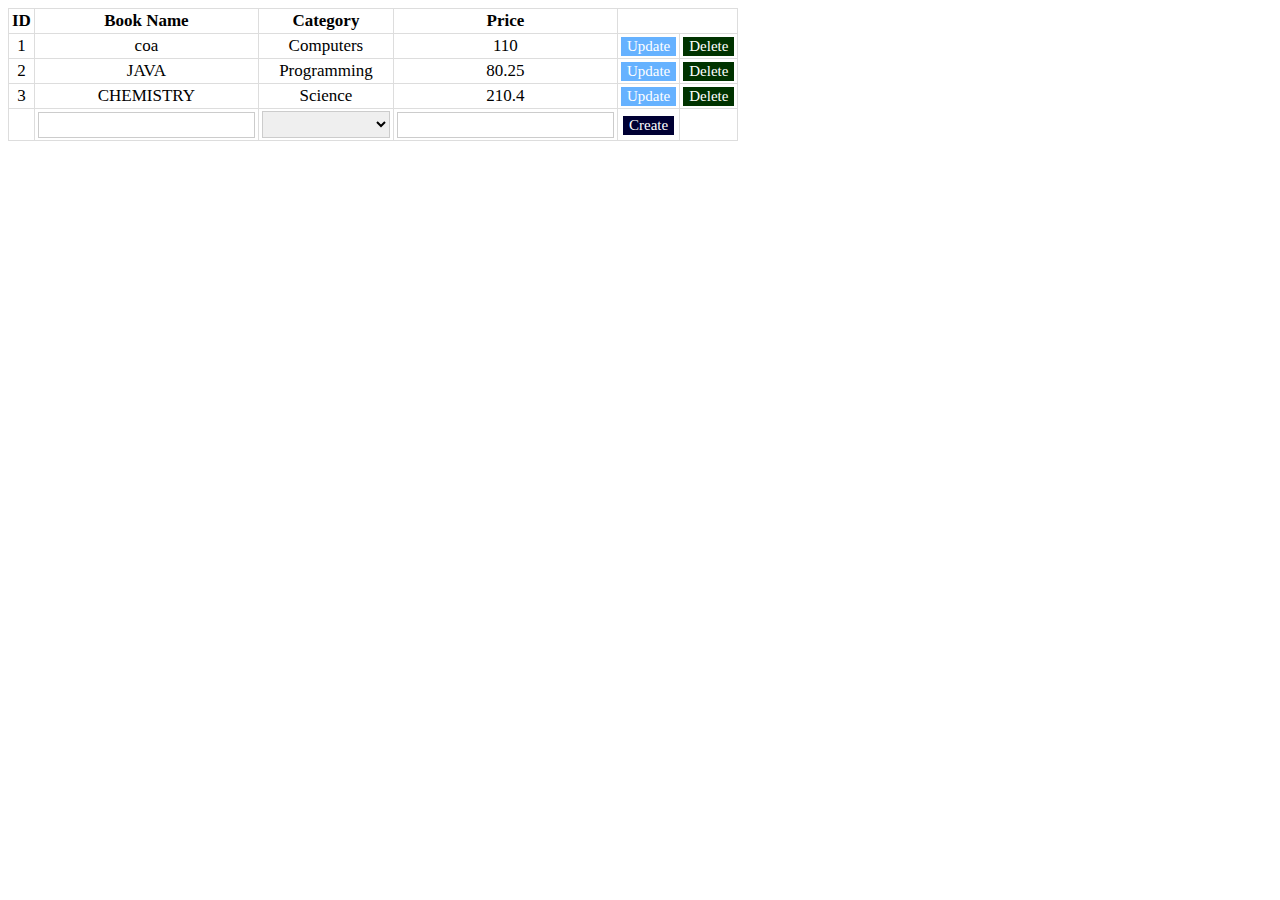
==== PRAJAKTA_DHATRAK_JAVASCRIPT/CRUD_APP_PROJECT/index.html @ 6ba84b68 "Add files via upload" ====
<!DOCTYPE html>
<html>
<head>
    <title>CRUD Application using JavaScript</title>
    <style>
        table 
        {
            width: 100%;
            font: 17px Calibri;
        }
        table, th, td 
        {
            border: solid 1px #DDD;
            border-collapse: collapse;
            padding: 2px 3px;
            text-align: center;
        }
      
        input[type='button'] 
        {
            font: 15px Calibri;
            cursor: pointer;
            border: none;
            color: #FFF;
        }
        
        input[type='text'], select 
        {
            font: 17px Calibri;
            text-align: center;
            border: solid 1px #CCC;
            width: auto;
            padding: 2px 3px;
        }
    </style>
</head>
<body>
    <div id="container" style="width:700px;">
    </div>
</body>

<script>
    var crudApp = new function () {

        // AN ARRAY OF JSON OBJECTS WITH VALUES.
        this.myBooks = [
            { ID: '1', Book_Name: 'coa', Category: 'Computers', Price: 110 },
            { ID: '2', Book_Name: 'JAVA', Category: 'Programming', Price: 80.25},
            { ID: '3', Book_Name: 'CHEMISTRY', Category: 'Science', Price: 210.40 }
        ]

        this.category = ['Business', 'Computers', 'Programming', 'Science','Social Science'];
        this.col = [];

        this.createTable = function () {

            // EXTRACT VALUE FOR TABLE HEADER.
            for (var i = 0; i < this.myBooks.length; i++) {
                for (var key in this.myBooks[i]) {
                    if (this.col.indexOf(key) === -1) {
                        this.col.push(key);
                    }
                }
            }

            // CREATE A TABLE.
            var table = document.createElement('table');
            table.setAttribute('id', 'booksTable');     // SET TABLE ID.

            var tr = table.insertRow(-1);               // CREATE A ROW (FOR HEADER).

            for (var h = 0; h < this.col.length; h++) {
                // ADD TABLE HEADER.
                var th = document.createElement('th');
                th.innerHTML = this.col[h].replace('_', ' ');
                tr.appendChild(th);
            }

            // ADD ROWS USING JSON DATA.
            for (var i = 0; i < this.myBooks.length; i++) {

                tr = table.insertRow(-1);           // CREATE A NEW ROW.

                for (var j = 0; j < this.col.length; j++) {
                    var tabCell = tr.insertCell(-1);
                    tabCell.innerHTML = this.myBooks[i][this.col[j]];
                }

                // DYNAMICALLY CREATE AND ADD ELEMENTS TO TABLE CELLS WITH EVENTS.

                this.td = document.createElement('td');

                // *** CANCEL OPTION.
                tr.appendChild(this.td);
                var lblCancel = document.createElement('label');
                lblCancel.innerHTML = '✖';
                lblCancel.setAttribute('onclick', 'crudApp.Cancel(this)');
                lblCancel.setAttribute('style', 'display:none;');
                lblCancel.setAttribute('title', 'Cancel');
                lblCancel.setAttribute('id', 'lbl' + i);
                this.td.appendChild(lblCancel);

                // *** SAVE.
                tr.appendChild(this.td);
                var btSave = document.createElement('input');

                btSave.setAttribute('type', 'button');      // SET ATTRIBUTES.
                btSave.setAttribute('value', 'Save');
                btSave.setAttribute('id', 'Save' + i);
                btSave.setAttribute('style', 'display:none;');
                btSave.setAttribute('onclick', 'crudApp.Save(this)');       // ADD THE BUTTON's 'onclick' EVENT.
                this.td.appendChild(btSave);

                // *** UPDATE.
                tr.appendChild(this.td);
                var btUpdate = document.createElement('input');

                btUpdate.setAttribute('type', 'button');    // SET ATTRIBUTES.
                btUpdate.setAttribute('value', 'Update');
                btUpdate.setAttribute('id', 'Edit' + i);
                btUpdate.setAttribute('style', 'background-color:#66B2ff;');
                btUpdate.setAttribute('onclick', 'crudApp.Update(this)');   // ADD THE BUTTON's 'onclick' EVENT.
                this.td.appendChild(btUpdate);

                // *** DELETE.
                this.td = document.createElement('th');
                tr.appendChild(this.td);
                var btDelete = document.createElement('input');
                btDelete.setAttribute('type', 'button');    // SET INPUT ATTRIBUTE.
                btDelete.setAttribute('value', 'Delete');
                btDelete.setAttribute('style', 'background-color:#003300;');
                btDelete.setAttribute('onclick', 'crudApp.Delete(this)');   // ADD THE BUTTON's 'onclick' EVENT.
                this.td.appendChild(btDelete);
            }


            // ADD A ROW AT THE END WITH BLANK TEXTBOXES AND A DROPDOWN LIST (FOR NEW ENTRY).

            tr = table.insertRow(-1);           // CREATE THE LAST ROW.

            for (var j = 0; j < this.col.length; j++) {
                var newCell = tr.insertCell(-1);
                if (j >= 1) {

                    if (j == 2) {   // WE'LL ADD A DROPDOWN LIST AT THE SECOND COLUMN (FOR Category).

                        var select = document.createElement('select');      // CREATE AND ADD A DROPDOWN LIST.
                        select.innerHTML = '<option value=""></option>';
                        for (k = 0; k < this.category.length; k++) {
                            select.innerHTML = select.innerHTML +
                                '<option value="' + this.category[k] + '">' + this.category[k] + '</option>';
                        }
                        newCell.appendChild(select);
                    }
                    else {
                        var tBox = document.createElement('input');          // CREATE AND ADD A TEXTBOX.
                        tBox.setAttribute('type', 'text');
                        tBox.setAttribute('value', '');
                        newCell.appendChild(tBox);
                    }
                }
            }

            this.td = document.createElement('td');
            tr.appendChild(this.td);

            var btNew = document.createElement('input');

            btNew.setAttribute('type', 'button');       // SET ATTRIBUTES.
            btNew.setAttribute('value', 'Create');
            btNew.setAttribute('id', 'New' + i);
            btNew.setAttribute('style', 'background-color:#000033;');
            btNew.setAttribute('onclick', 'crudApp.CreateNew(this)');       // ADD THE BUTTON's 'onclick' EVENT.
            this.td.appendChild(btNew);

            var div = document.getElementById('container');
            div.innerHTML = '';
            div.appendChild(table);    // ADD THE TABLE TO THE WEB PAGE.
        };

        // ****** OPERATIONS START.

        // CANCEL.
        this.Cancel = function (oButton) {

            // HIDE THIS BUTTON.
            oButton.setAttribute('style', 'display:none; float:none;');

            var activeRow = oButton.parentNode.parentNode.rowIndex;

            // HIDE THE SAVE BUTTON.
            var btSave = document.getElementById('Save' + (activeRow - 1));
            btSave.setAttribute('style', 'display:none;');

            // SHOW THE UPDATE BUTTON AGAIN.
            var btUpdate = document.getElementById('Edit' + (activeRow - 1));
            btUpdate.setAttribute('style', 'display:block; margin:0 auto; background-color:#44CCEB;');

            var tab = document.getElementById('booksTable').rows[activeRow];

            for (i = 0; i < this.col.length; i++) {
                var td = tab.getElementsByTagName("td")[i];
                td.innerHTML = this.myBooks[(activeRow - 1)][this.col[i]];
            }
        }


        // EDIT DATA.
        this.Update = function (oButton) {
            var activeRow = oButton.parentNode.parentNode.rowIndex;
            var tab = document.getElementById('booksTable').rows[activeRow];

            // SHOW A DROPDOWN LIST WITH A LIST OF CATEGORIES.
            for (i = 1; i < 4; i++) {
                if (i == 2) {
                    var td = tab.getElementsByTagName("td")[i];
                    var ele = document.createElement('select');      // DROPDOWN LIST.
                    ele.innerHTML = '<option value="' + td.innerText + '">' + td.innerText + '</option>';
                    for (k = 0; k < this.category.length; k++) {
                        ele.innerHTML = ele.innerHTML +
                            '<option value="' + this.category[k] + '">' + this.category[k] + '</option>';
                    }
                    td.innerText = '';
                    td.appendChild(ele);
                }
                else {
                    var td = tab.getElementsByTagName("td")[i];
                    var ele = document.createElement('input');      // TEXTBOX.
                    ele.setAttribute('type', 'text');
                    ele.setAttribute('value', td.innerText);
                    td.innerText = '';
                    td.appendChild(ele);
                }
            }

            var lblCancel = document.getElementById('lbl' + (activeRow - 1));
            lblCancel.setAttribute('style', 'cursor:pointer; display:block; width:20px; float:left; position: absolute;');

            var btSave = document.getElementById('Save' + (activeRow - 1));
            btSave.setAttribute('style', 'display:block; margin-left:30px; float:left; background-color:#2DBF64;');

            // HIDE THIS BUTTON.
            oButton.setAttribute('style', 'display:none;');
        };


        // DELETE DATA.
        this.Delete = function (oButton) {
            var activeRow = oButton.parentNode.parentNode.rowIndex;
            this.myBooks.splice((activeRow - 1), 1);    // DELETE THE ACTIVE ROW.
            this.createTable();                         // REFRESH THE TABLE.
        };

        // SAVE DATA.
        this.Save = function (oButton) {
            var activeRow = oButton.parentNode.parentNode.rowIndex;
            var tab = document.getElementById('booksTable').rows[activeRow];

            // UPDATE myBooks ARRAY WITH VALUES.
            for (i = 1; i < this.col.length; i++) {
                var td = tab.getElementsByTagName("td")[i];
                if (td.childNodes[0].getAttribute('type') == 'text' || td.childNodes[0].tagName == 'SELECT') {  // CHECK IF ELEMENT IS A TEXTBOX OR SELECT.
                    this.myBooks[(activeRow - 1)][this.col[i]] = td.childNodes[0].value;      // SAVE THE VALUE.
                }
            }
            this.createTable();     // REFRESH THE TABLE.
        }

        // CREATE NEW.
        this.CreateNew = function (oButton) {
            var activeRow = oButton.parentNode.parentNode.rowIndex;
            var tab = document.getElementById('booksTable').rows[activeRow];
            var obj = {};

            // ADD NEW VALUE TO myBooks ARRAY.
            for (i = 1; i < this.col.length; i++) {
                var td = tab.getElementsByTagName("td")[i];
                if (td.childNodes[0].getAttribute('type') == 'text' || td.childNodes[0].tagName == 'SELECT') {      // CHECK IF ELEMENT IS A TEXTBOX OR SELECT.
                    var txtVal = td.childNodes[0].value;
                    if (txtVal != '') {
                        obj[this.col[i]] = txtVal.trim();
                    }
                    else {
                        obj = '';
                        alert('all fields are compulsory');
                        break;
                    }
                }
            }
            obj[this.col[0]] = this.myBooks.length + 1;     // NEW ID.

            if (Object.keys(obj).length > 0) {      // CHECK IF OBJECT IS NOT EMPTY.
                this.myBooks.push(obj);             // PUSH (ADD) DATA TO THE JSON ARRAY.
                this.createTable();                 // REFRESH THE TABLE.
            }
        }

        // ****** OPERATIONS END.
    }

    crudApp.createTable();
</script>
</html>
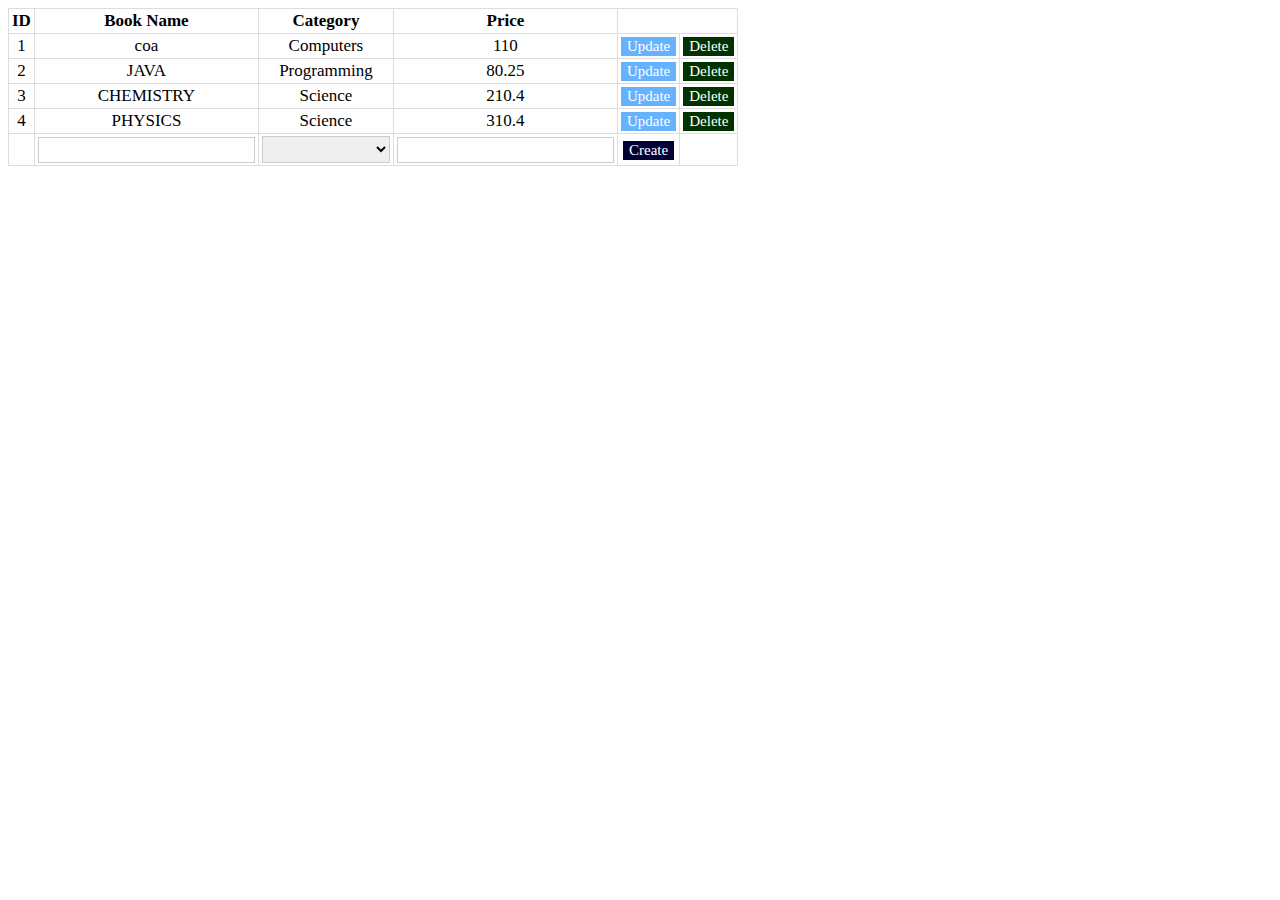
==== commit e89c0c5a: "Update index.html" ====
--- a/PRAJAKTA_DHATRAK_JAVASCRIPT/CRUD_APP_PROJECT/index.html
+++ b/PRAJAKTA_DHATRAK_JAVASCRIPT/CRUD_APP_PROJECT/index.html
@@ -1,7 +1,7 @@
 <!DOCTYPE html>
 <html>
 <head>
-    <title>CRUD Application using JavaScript</title>
+    <title>CRUD Application using JS</title>
     <style>
         table 
         {
@@ -41,20 +41,17 @@
 
 <script>
     var crudApp = new function () {
-
-        // AN ARRAY OF JSON OBJECTS WITH VALUES.
         this.myBooks = [
             { ID: '1', Book_Name: 'coa', Category: 'Computers', Price: 110 },
             { ID: '2', Book_Name: 'JAVA', Category: 'Programming', Price: 80.25},
-            { ID: '3', Book_Name: 'CHEMISTRY', Category: 'Science', Price: 210.40 }
+            { ID: '3', Book_Name: 'CHEMISTRY', Category: 'Science', Price: 210.40 },
+            { ID: '4', Book_Name: 'PHYSICS', Category: 'Science', Price: 310.40 }
         ]
 
         this.category = ['Business', 'Computers', 'Programming', 'Science','Social Science'];
         this.col = [];
 
         this.createTable = function () {
-
-            // EXTRACT VALUE FOR TABLE HEADER.
             for (var i = 0; i < this.myBooks.length; i++) {
                 for (var key in this.myBooks[i]) {
                     if (this.col.indexOf(key) === -1) {
@@ -178,7 +175,7 @@
             div.appendChild(table);    // ADD THE TABLE TO THE WEB PAGE.
         };
 
-        // ****** OPERATIONS START.
+        //  OPERATIONS START.
 
         // CANCEL.
         this.Cancel = function (oButton) {
@@ -295,9 +292,9 @@
             }
         }
 
-        // ****** OPERATIONS END.
+        // OPERATIONS END.
     }
 
     crudApp.createTable();
 </script>
-</html>+</html>
